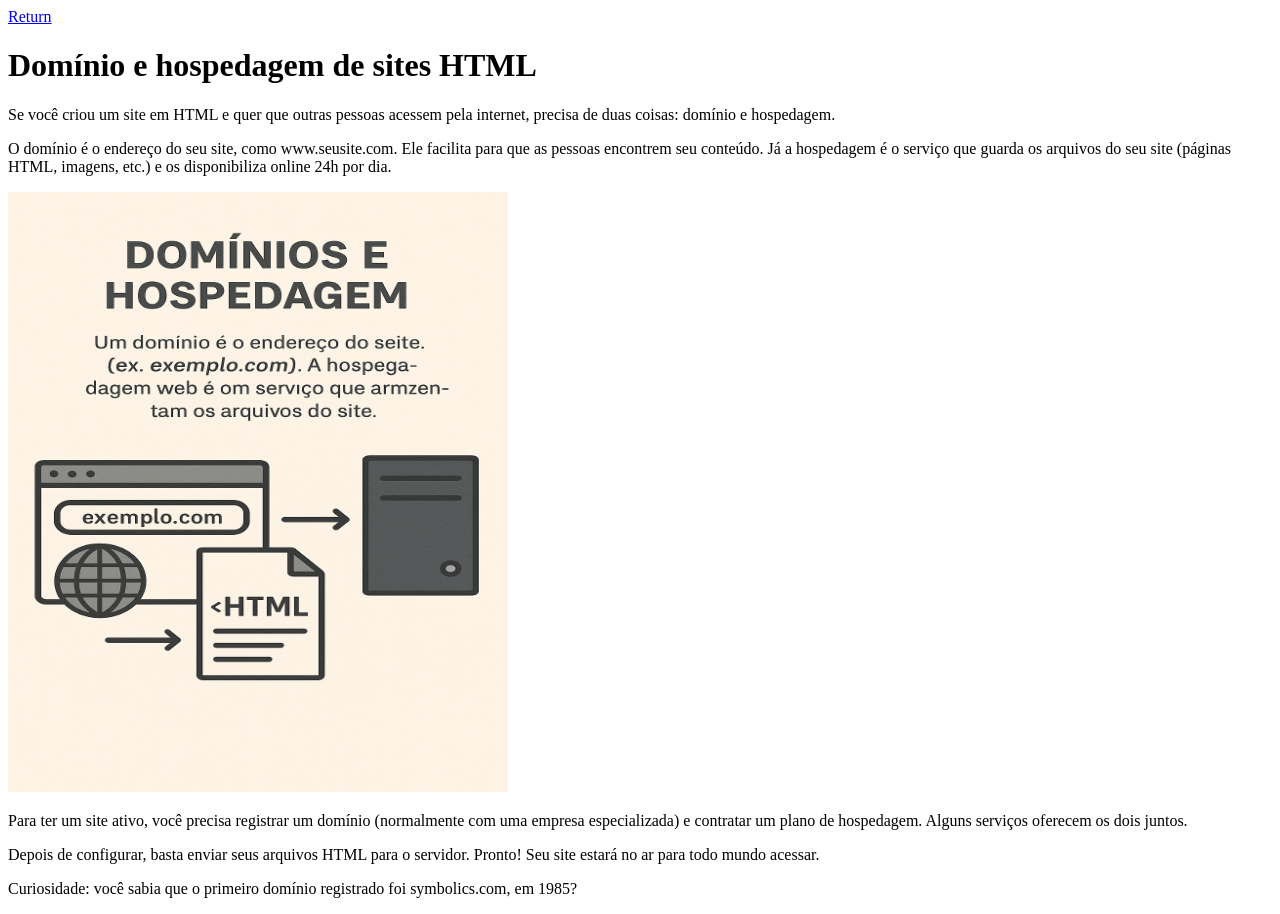
==== Dominios e Hospedagem.html @ f2b4ddc7 "Att01" ====
<!DOCTYPE html>
<html lang="pt-br">
<head>
    <meta charset="UTF-8">
    <meta name="viewport" content="width=device-width, initial-scale=1.0">
    <title>Dominio|Hospedagem</title>
</head>
<body>
    <a href="index.html" rel="HomePage">Return</a>
    <h1>Domínio e hospedagem de sites HTML</h1>
    <p>Se você criou um site em HTML e quer que outras pessoas acessem pela internet, precisa de duas coisas: domínio e hospedagem.</p>
    <p>O domínio é o endereço do seu site, como www.seusite.com. Ele facilita para que as pessoas encontrem seu conteúdo. Já a hospedagem é o serviço que guarda os arquivos do seu site (páginas HTML, imagens, etc.) e os disponibiliza online 24h por dia.</p>
    <img src="Imagens/Dominios e Hospedagens.png" alt="dominios e hospedagens" width="500" height="600" type="image/png">
    <p>Para ter um site ativo, você precisa registrar um domínio (normalmente com uma empresa especializada) e contratar um plano de hospedagem. Alguns serviços oferecem os dois juntos.</p>
    <p>Depois de configurar, basta enviar seus arquivos HTML para o servidor. Pronto! Seu site estará no ar para todo mundo acessar.</p>
    <p><strang>Curiosidade:</strang> você sabia que o primeiro domínio registrado foi symbolics.com, em 1985?</p>
</body>
</html>
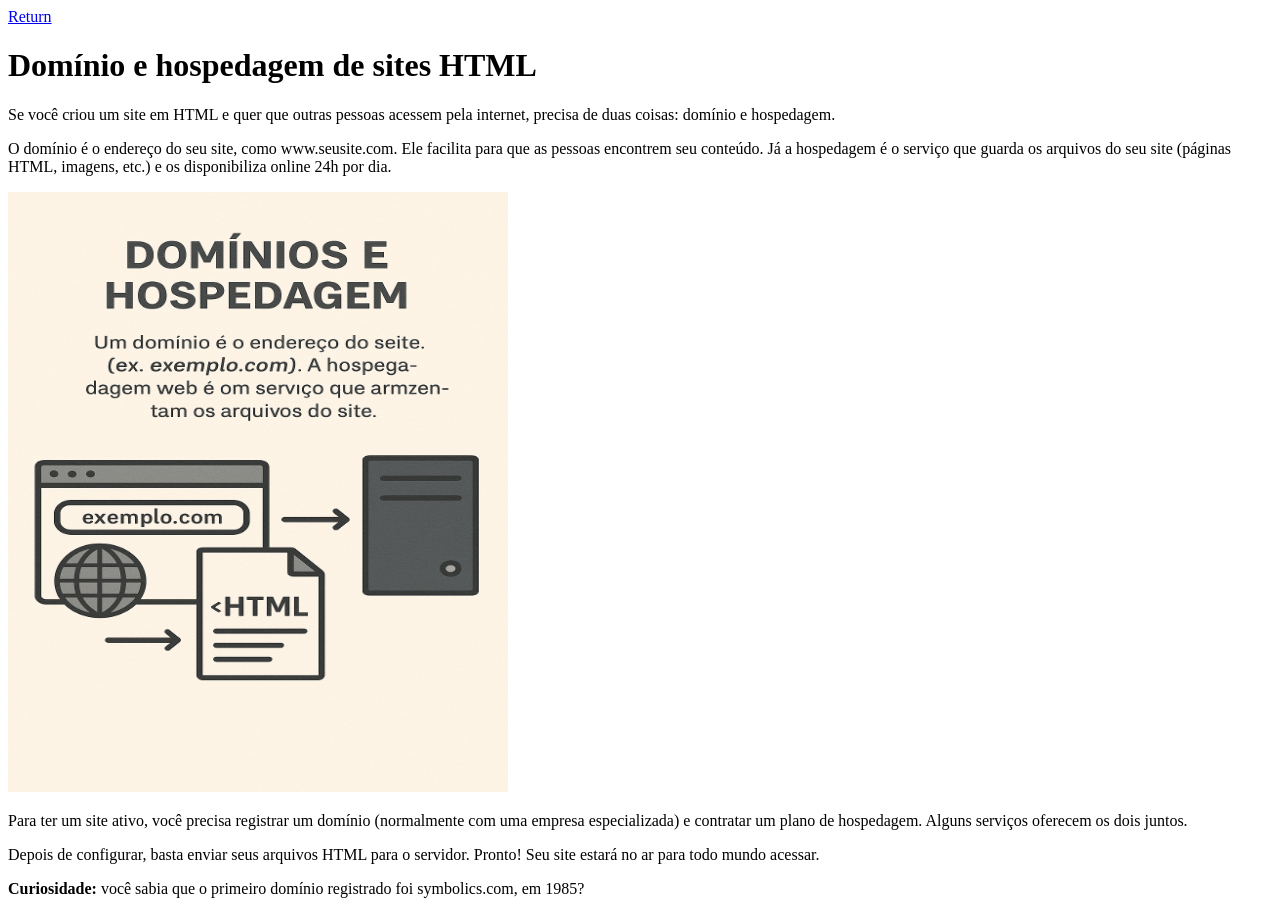
==== commit 3c26e5f3: "att" ====
--- a/Dominios e Hospedagem.html
+++ b/Dominios e Hospedagem.html
@@ -13,6 +13,6 @@
     <img src="Imagens/Dominios e Hospedagens.png" alt="dominios e hospedagens" width="500" height="600" type="image/png">
     <p>Para ter um site ativo, você precisa registrar um domínio (normalmente com uma empresa especializada) e contratar um plano de hospedagem. Alguns serviços oferecem os dois juntos.</p>
     <p>Depois de configurar, basta enviar seus arquivos HTML para o servidor. Pronto! Seu site estará no ar para todo mundo acessar.</p>
-    <p><strang>Curiosidade:</strang> você sabia que o primeiro domínio registrado foi symbolics.com, em 1985?</p>
+    <p><strang><b>Curiosidade:</b></strang> você sabia que o primeiro domínio registrado foi symbolics.com, em 1985?</p>
 </body>
 </html>
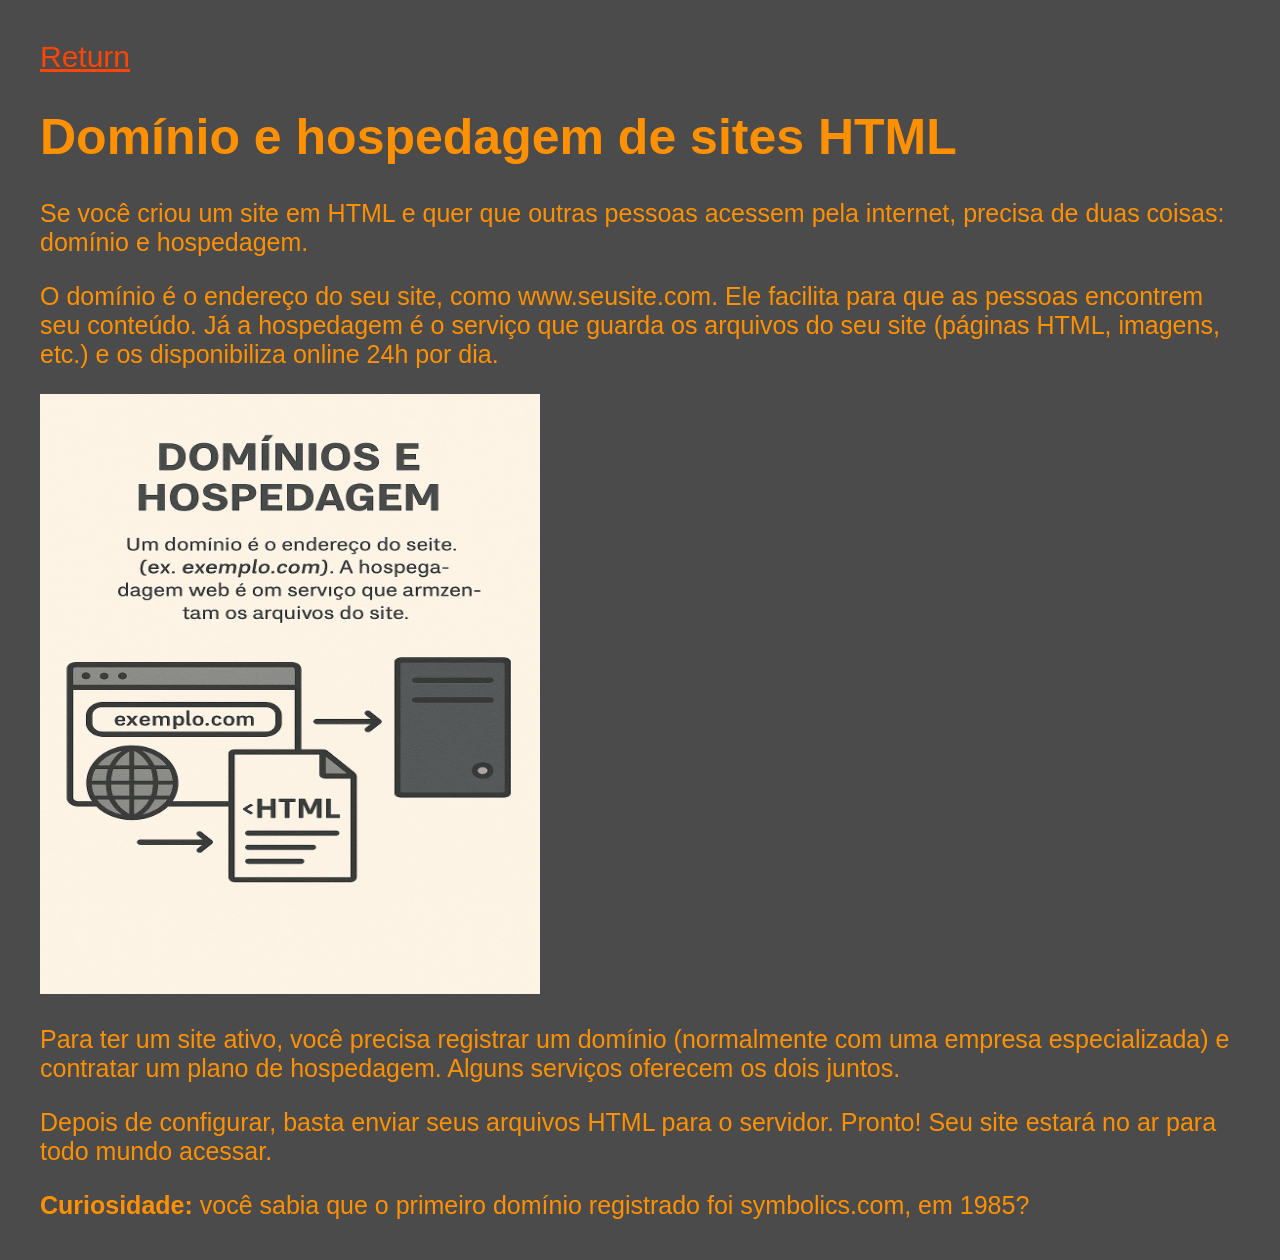
==== commit 2af6d811: "att02" ====
--- a/Dominios e Hospedagem.html
+++ b/Dominios e Hospedagem.html
@@ -3,6 +3,7 @@
 <head>
     <meta charset="UTF-8">
     <meta name="viewport" content="width=device-width, initial-scale=1.0">
+    <link rel="stylesheet" href="style.css" type="text/css">
     <title>Dominio|Hospedagem</title>
 </head>
 <body>
--- a/style.css
+++ b/style.css
@@ -0,0 +1,14 @@
+@charset "utf-8";
+
+body {
+    background-color: rgb(75, 75, 75);
+    text-align: left;
+    margin: 40px;
+    color: rgb(255, 145, 0);
+    font-family: Impact, Haettenschweiler, 'Arial Narrow Bold', sans-serif;
+    font-size: 25px;
+    a {
+        color: orangered;
+        font-size: 30px;
+    }
+}
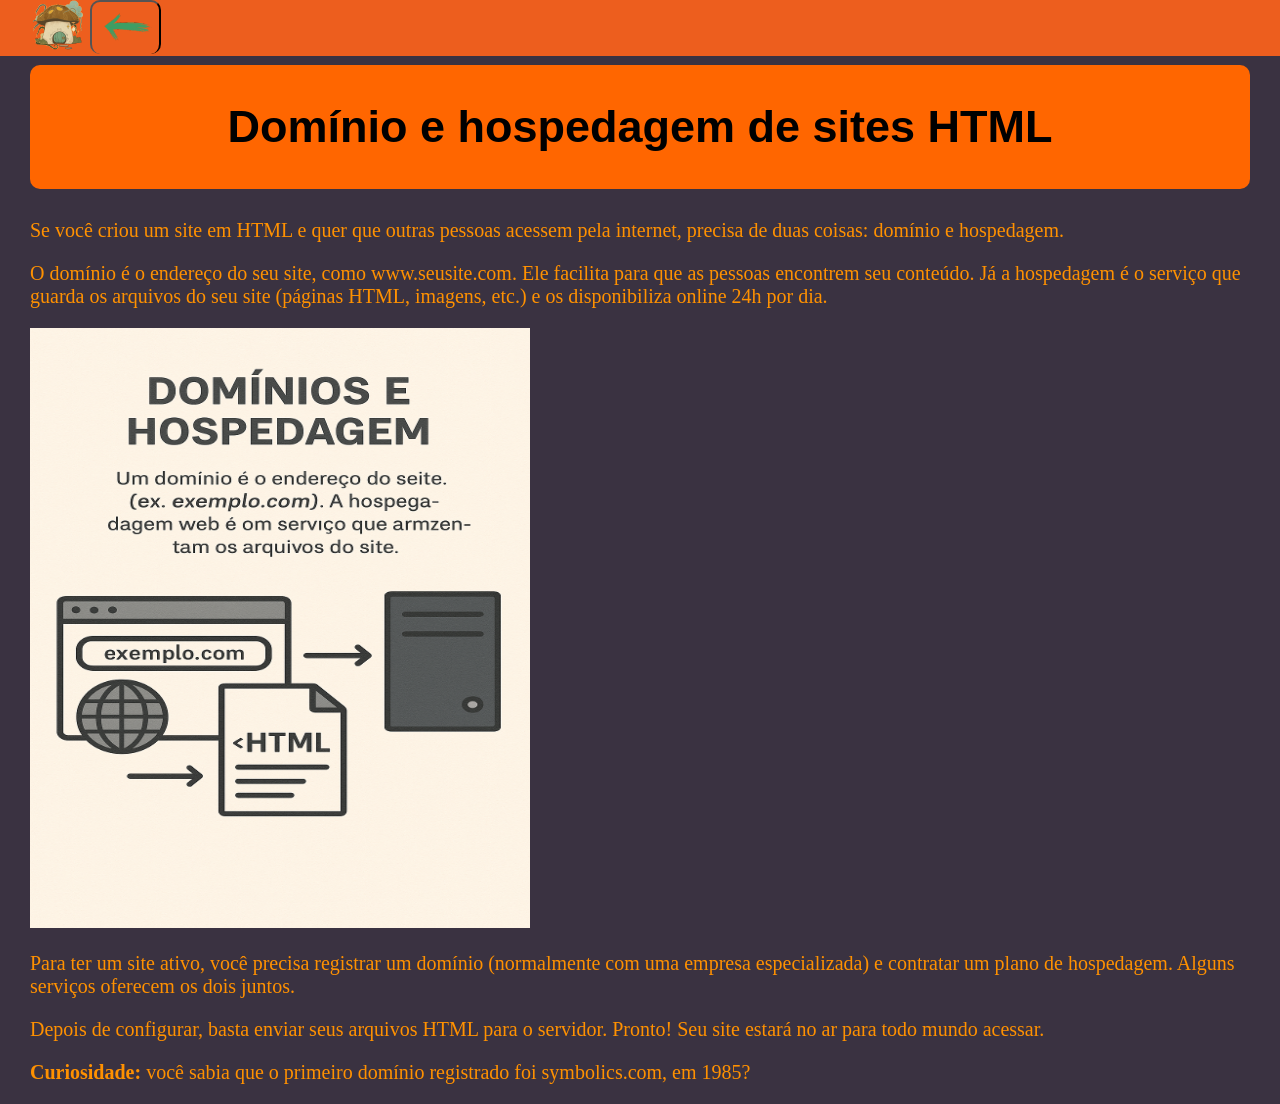
==== commit 3c017f18: "att" ====
--- a/Dominios e Hospedagem.html
+++ b/Dominios e Hospedagem.html
@@ -4,10 +4,15 @@
     <meta charset="UTF-8">
     <meta name="viewport" content="width=device-width, initial-scale=1.0">
     <link rel="stylesheet" href="style.css" type="text/css">
-    <title>Dominio|Hospedagem</title>
+    <link rel="icon" href="Imagens/favicon.ico" type="image/x-icon">
+    <title>HouseY&N</title>
 </head>
 <body>
-    <a href="index.html" rel="HomePage">Return</a>
+    <span class="borda"><img src="Imagens/house.png" alt="house" type="image/png" style="margin-left:33px;"></span>
+        <container> 
+        <a href="index.html" rel="index"><button><img src="Imagens/Seta verde.png" alt="seta" type="image/png" style="margin-left: 5px;"></button></a>
+        </container>
+    
     <h1>Domínio e hospedagem de sites HTML</h1>
     <p>Se você criou um site em HTML e quer que outras pessoas acessem pela internet, precisa de duas coisas: domínio e hospedagem.</p>
     <p>O domínio é o endereço do seu site, como www.seusite.com. Ele facilita para que as pessoas encontrem seu conteúdo. Já a hospedagem é o serviço que guarda os arquivos do seu site (páginas HTML, imagens, etc.) e os disponibiliza online 24h por dia.</p>
--- a/style.css
+++ b/style.css
@@ -1,14 +1,137 @@
 @charset "utf-8";
 
 body {
-    background-color: rgb(75, 75, 75);
+    display: flexbox;
+    background-color: rgb(58, 50, 65);
     text-align: left;
-    margin: 40px;
+    margin-left: 30px;
+    margin-right: 30px;
     color: rgb(255, 145, 0);
+    font-family:'Segoe UI', Tahoma, Geneva, Verdana, sans-serif
+    font-size: 35px;
+}
+
+li > a {
+        color: orangered;
+        font-size: 25px;
+       
+    }
+
+
+.cartao {
+    display: block;
+    margin-left: 60px;
+    margin-right: auto;
+    border-color: black;
+    background-color: rgba(206, 170, 170, 0.384);
+    background-image:image-set("Imagens/cartão de vistias tec.png");
+    background-size:111%;
+    width: 900px;
+    height: 450px;
+    .logos {
+        margin-top: 50px;
+        margin-left: 20px;
+}
+}
+h6 {
+    color: rgb(0, 19, 185);
+    font-size: 37px;
+    margin-left: 30px;
+    font-family: fantasy, 'Courier New', Courier, monospace;
+}
+
+button {
+    display:flex;
+    background-color:transparent;
     font-family: Impact, Haettenschweiler, 'Arial Narrow Bold', sans-serif;
+    color: rgb(255, 18, 18);
+    font-size: 43px;
+    border-bottom: 30px;
+    border-radius: 10px;
+    border-color: black;
+    cursor: pointer;
+}
+
+    
+.youtube {
+    display:flex;
+    color:rgb(230, 35, 35);
+    font-size: 40px;
+    padding-top: 170px;
+    margin-left: 10px;
+    margin: 10px;
+  
+}
+.instagram {
+    display: flex;
+    color:rgb(252, 97, 25);
+    font-size: 40px;
+    margin-top:30px;
+    margin-left: 35px;
+    
+   
+}
+.github {
+    display:flex;
+    color:rgb(0, 0, 0);
+    font-size:40px;
+    margin-left: 75px;
+    margin-top: 30px;
+    
+}
+
+h1 {
+    background-color:rgb(255, 102, 0);
+    background-size: cover;
+    border: 15px;
+    border-radius: 10px;
+    border-color: black;
+    color: black;
+    font-size: 45px;
+    padding: 36px;
+    text-align: center;
+    margin-top:65px;
+    font-family:'Lucida Sans', 'Lucida Sans Regular', 'Lucida Grande', 'Lucida Sans Unicode', Geneva, Verdana, sans-serif;
+}
+h2 {
+    font-size: 35px;
+    margin-block-end: 2%;
+    margin-left: 10px;
+
+}
+li {
     font-size: 25px;
-    a {
-        color: orangered;
-        font-size: 30px;
-    }
-}+    margin-left: 40px;
+}
+p {
+    font-size: 20px;
+}
+
+
+button> a {
+    position: fixed;
+    border-bottom: none;
+
+
+
+}
+.borda {
+    display:flexbox;
+    position: fixed;
+    top: 0%;
+    left: 0%;
+    height: 56px;
+    background-size: cover;
+    background-color: rgba(255, 99, 27, 0.911);
+    right: 0%;
+}
+container {
+    display: flex;
+    position: fixed;
+    top: 0%;
+    left:90px;
+}
+
+
+
+
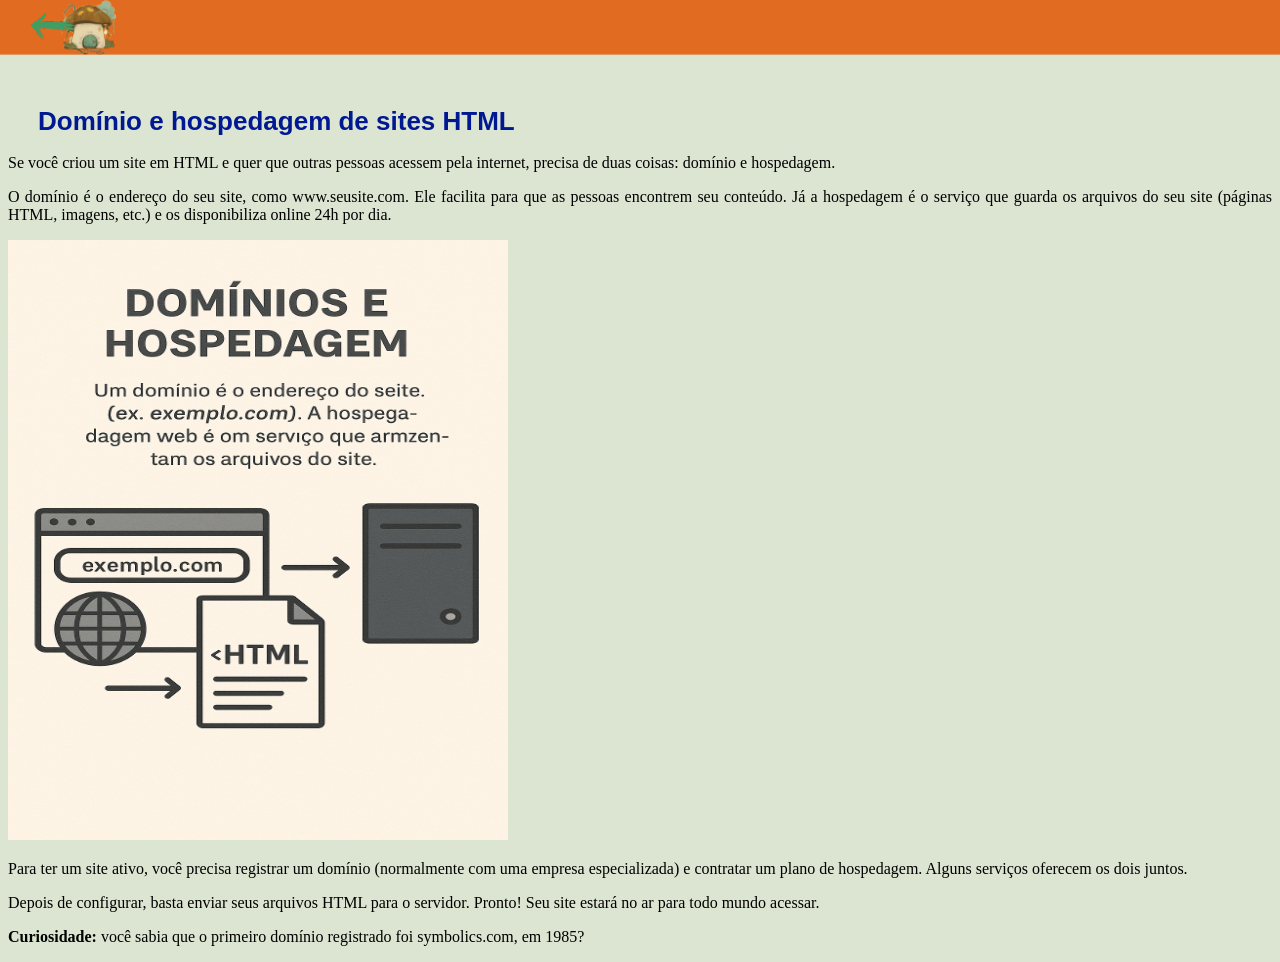
==== commit bf7daf74: "att" ====
--- a/Dominios e Hospedagem.html
+++ b/Dominios e Hospedagem.html
@@ -3,16 +3,17 @@
 <head>
     <meta charset="UTF-8">
     <meta name="viewport" content="width=device-width, initial-scale=1.0">
-    <link rel="stylesheet" href="style.css" type="text/css">
+    <link rel="stylesheet" href="secundary.css" type="text/css">
     <link rel="icon" href="Imagens/favicon.ico" type="image/x-icon">
     <title>HouseY&N</title>
 </head>
 <body>
-    <span class="borda"><img src="Imagens/house.png" alt="house" type="image/png" style="margin-left:33px;"></span>
-        <container> 
+    <container> 
+        <span class="borda"><img src="Imagens/house.png" alt="house" type="image/png" style="margin-left:35px;"></span>
+        
         <a href="index.html" rel="index"><button><img src="Imagens/Seta verde.png" alt="seta" type="image/png" style="margin-left: 5px;"></button></a>
         </container>
-    
+    <hr>
     <h1>Domínio e hospedagem de sites HTML</h1>
     <p>Se você criou um site em HTML e quer que outras pessoas acessem pela internet, precisa de duas coisas: domínio e hospedagem.</p>
     <p>O domínio é o endereço do seu site, como www.seusite.com. Ele facilita para que as pessoas encontrem seu conteúdo. Já a hospedagem é o serviço que guarda os arquivos do seu site (páginas HTML, imagens, etc.) e os disponibiliza online 24h por dia.</p>
--- a/secundary.css
+++ b/secundary.css
@@ -0,0 +1,72 @@
+@charset "utf-8";
+
+body { 
+    display: flexbox;
+    background-color: rgba(217, 228, 207, 0.945);
+    text-align: justify;
+    font-family: system-ui, -apple-system, BlinkMacSystemFont, 'Segoe UI', Roboto, Oxygen, Ubuntu, Cantarell, 'Open Sans', 'Helvetica Neue', sans-serif
+    system-ui, -apple-system, BlinkMacSystemFont, 'Segoe UI', Roboto, Oxygen, Ubuntu, Cantarell, 'Open Sans', 'Helvetica Neue', sans-serif
+}
+
+.container {
+    z-index: initial;
+    display: flexbox;
+    position: fixed;
+    top: 0px;
+    left: 0px;
+    width: 0px;
+    height: 0px;
+    background-color: rgba(255, 99, 27, 0.911);
+    background-size: cover;
+    background-repeat: repeat-x;
+}
+
+a > button > img {
+    display: flex;
+    padding-right: 8px;
+    padding-left: 8px;
+    margin-top: -20px;
+    position: fixed;
+    background-color: transparent;
+    &:hover {
+        background-color: rgba(50, 73, 150, 0.603);
+        color: rgb(248, 127, 127);
+        box-shadow: inset 1px 1px 1px 1px #313030, 0px 1px 1px #4e02a594;
+    &:active {
+        background-color: rgba(18, 255, 29, 0.603);
+        color: rgb(248, 127, 127);
+        box-shadow: inset 1px 1px 1px 1px #313030, 0px 1px 1px #4e02a594;
+        }
+    }
+}
+
+.borda {
+    display: flex;
+    position: fixed;
+    width: 2100px;
+    height: 55px;
+    margin-top: -8px;
+    margin-left: -8px;
+    background-image: url("Imagens/Borda.png");
+    background: cover;
+    background-repeat: repeat-x;
+    background-size: cover;
+    img {
+        display: flex;
+        position: fixed;
+        top: 0%;
+        left: 2%;
+        width: 55px;
+        height: 55px;
+    }
+}
+    
+  
+h1 {
+    display: flex;
+    font-size: 26px;
+    font-family: 'Segoe UI', Tahoma, Geneva, Verdana, sans-serif;
+    color: rgb(0, 24, 146);
+    margin-top: 70px;
+    margin-left: 30px;
+}
